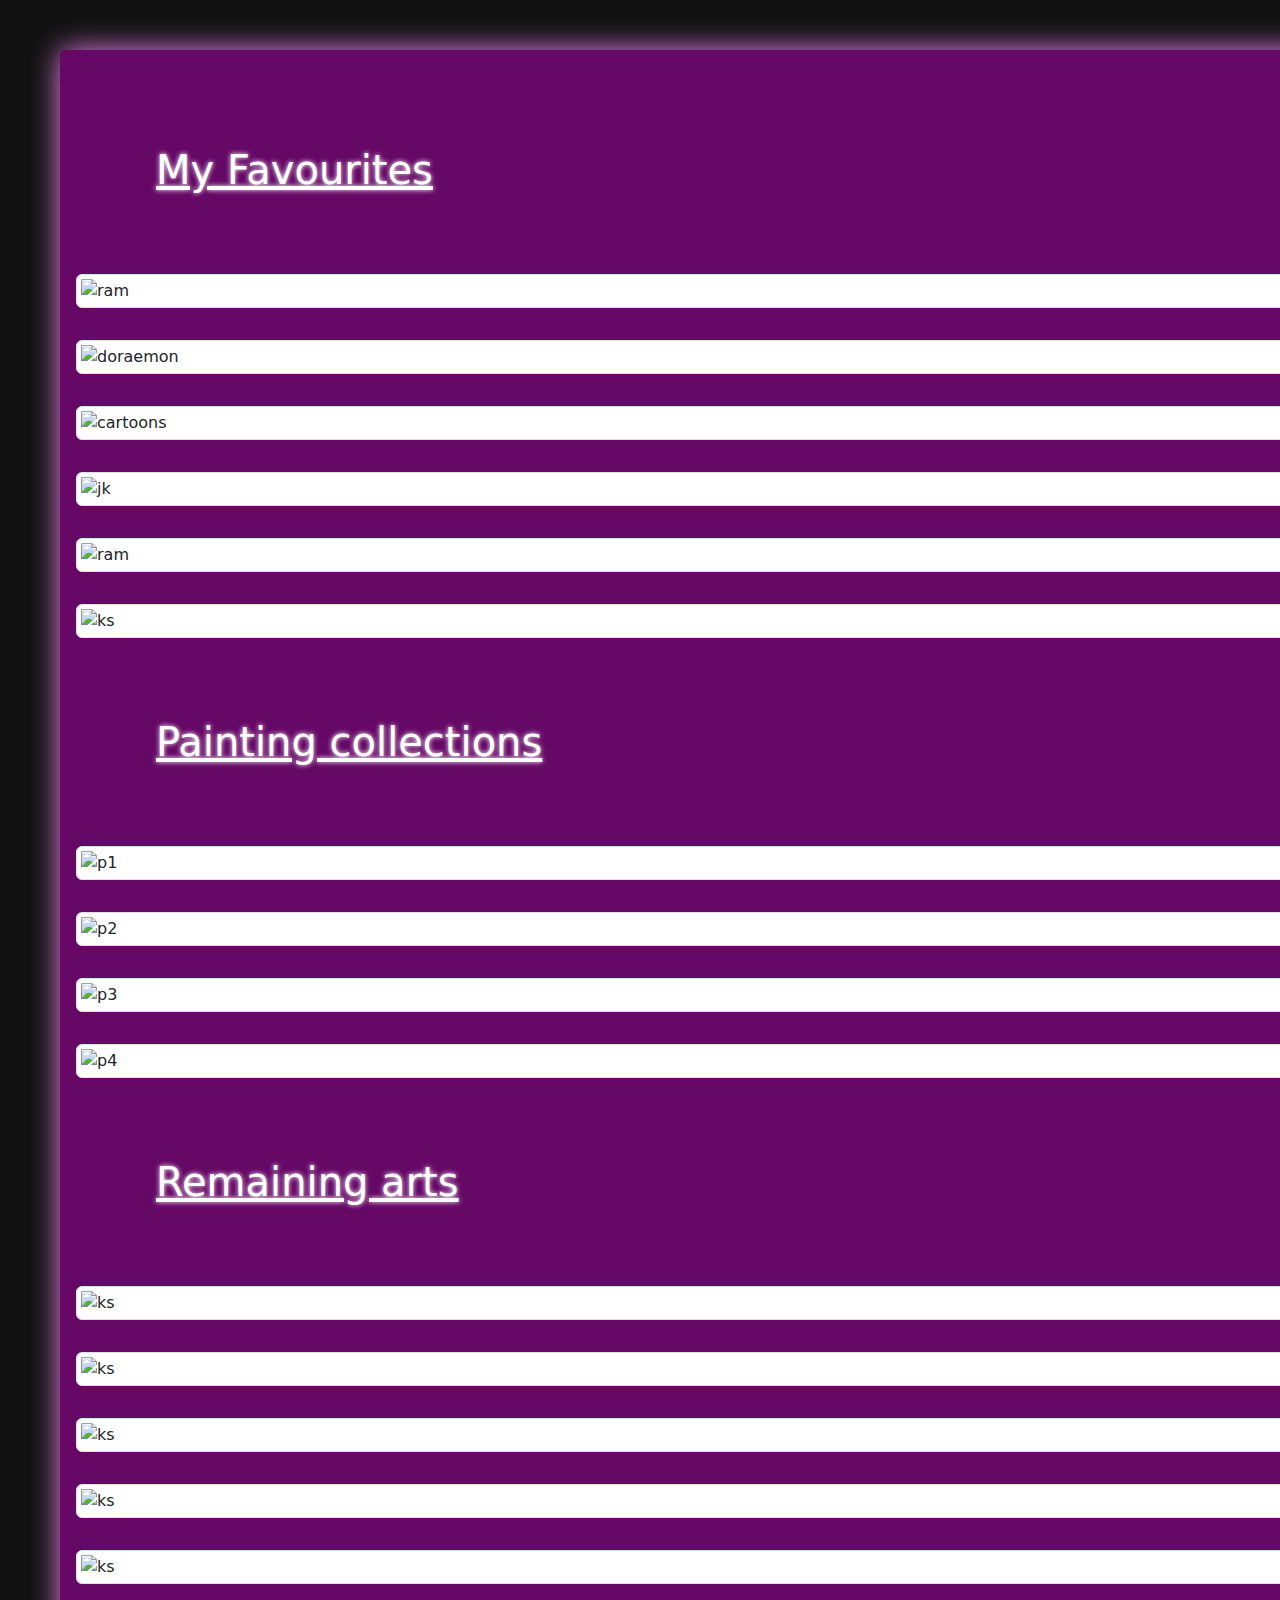
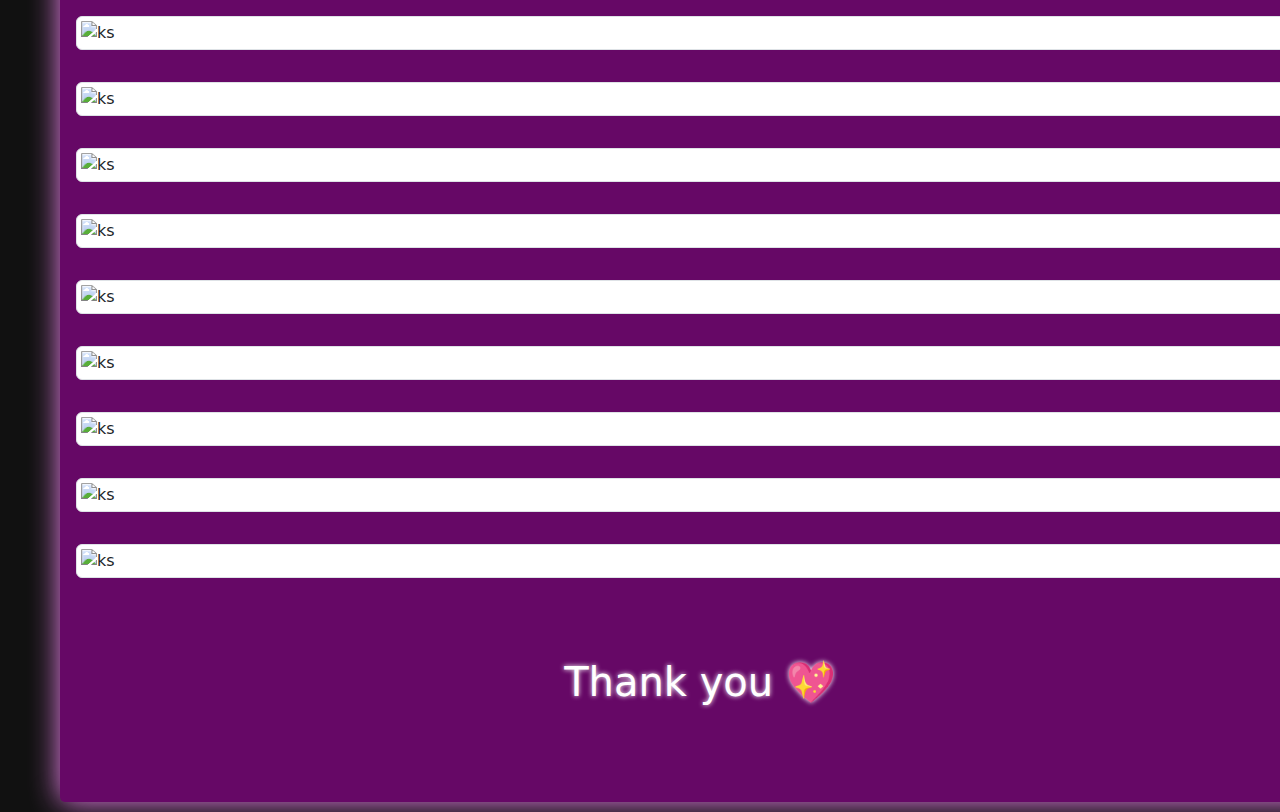
==== arts.html @ 51a86304 "Add files via upload" ====
<!DOCTYPE html>
<html lang="en">
<head>
    <meta charset="UTF-8">
    <meta http-equiv="X-UA-Compatible" content="IE=edge">
    <meta name="viewport" content="width=device-width, initial-scale=1.0">
    <title>Art collection</title>
    <link href="https://cdn.jsdelivr.net/npm/bootstrap@5.1.2/dist/css/bootstrap.min.css" rel="stylesheet">

<!-- Latest compiled JavaScript -->
<script src="https://cdn.jsdelivr.net/npm/bootstrap@5.1.2/dist/js/bootstrap.bundle.min.js"></script>
    <link rel="stylesheet" href="style1.css">
</head>
<body>
        <div class="container-fluid jaff">
            <section>
                <h1>My Favourites</h1>
                <img class="img-thumbnail img-fluid mx-auto d-block" src="images/image3.jpg" alt="ram">
                <img class="img-thumbnail img-fluid mx-auto d-block" src="images/image18.jpg" alt="doraemon">
                <img class="img-thumbnail img-fluid mx-auto d-block" src="images/image13.jpg" alt="cartoons">
                <img class="img-thumbnail img-fluid mx-auto d-block" src="images/image22.jpg" alt="jk">
                <img class="img-thumbnail img-fluid mx-auto d-block" src="images/image18.jpg" alt="ram">
                <img class="img-thumbnail img-fluid mx-auto d-block" src="images/image2.jpg" alt="ks">
            </section>

            <section>
                <h1>Painting collections</h1>
                <img class="img-thumbnail img-fluid mx-auto d-block" src="images/image6.jpg" alt="p1">
                <img class="img-thumbnail img-fluid mx-auto d-block" src="images/image12.jpg" alt="p2">
                <img class="img-thumbnail img-fluid mx-auto d-block" src="images/image14.jpg" alt="p3">
                <img class="img-thumbnail img-fluid mx-auto d-block" src="images/image15.jpg" alt="p4">
            </section>

            <section>
                <h1>Remaining arts</h1>
                <img class="img-thumbnail img-fluid mx-auto d-block" src="images/image1.jpg" alt="ks">
                <img class="img-thumbnail img-fluid mx-auto d-block" src="images/image4.jpg" alt="ks">
                <img class="img-thumbnail img-fluid mx-auto d-block" src="images/image5.jpg" alt="ks">
                <img class="img-thumbnail img-fluid mx-auto d-block" src="images/image7.jpg" alt="ks">
                <img class="img-thumbnail img-fluid mx-auto d-block" src="images/image8.jpg" alt="ks">
                <img class="img-thumbnail img-fluid mx-auto d-block" src="images/image9.jpg" alt="ks">
                <img class="img-thumbnail img-fluid mx-auto d-block" src="images/image10.jpg" alt="ks">
                <img class="img-thumbnail img-fluid mx-auto d-block" src="images/image11.jpg" alt="ks">
                <img class="img-thumbnail img-fluid mx-auto d-block" src="images/image16.jpg" alt="ks">
                <img class="img-thumbnail img-fluid mx-auto d-block" src="images/image17.jpg" alt="ks">
                <img class="img-thumbnail img-fluid mx-auto d-block" src="images/image19.jpg" alt="ks">
                <img class="img-thumbnail img-fluid mx-auto d-block" src="images/image20.jpg" alt="ks">
                <img class="img-thumbnail img-fluid mx-auto d-block" src="images/image21.jpg" alt="ks">
                <img class="img-thumbnail img-fluid mx-auto d-block" src="images/image23.jpg" alt="ks">
            </section>

            <footer>
                <h1>Thank you &#128150;</h1>
            </footer>
        </div>
</body>
</html>
---- style1.css ----
*{
    margin: 0;
    padding: 0;
    box-sizing: border-box;
}
body{
    background: #111111;
}
h1{
    color: #fff;
    text-shadow: 0px 0px 5px #fff;
    text-decoration: underline;
    margin: 2em;
}
.container-fluid{
    background: rgb(102, 8, 102);
    margin: 50px 60px 10px 60px;
    border-radius: 5px;
    box-shadow: 0 0 30px violet;
    padding: 1em;
}
img{
    max-height: 500px;
    max-width: 500px;
    margin: 2em;
}
footer h1{
    text-decoration: none;
    text-align: center;
}
@media screen and (max-width: 426px){
    .jaff{
        margin: 1.5em;
    }
    img{
        max-height: 400px;
        max-width: 400px;
        margin: 1em;
    }
}
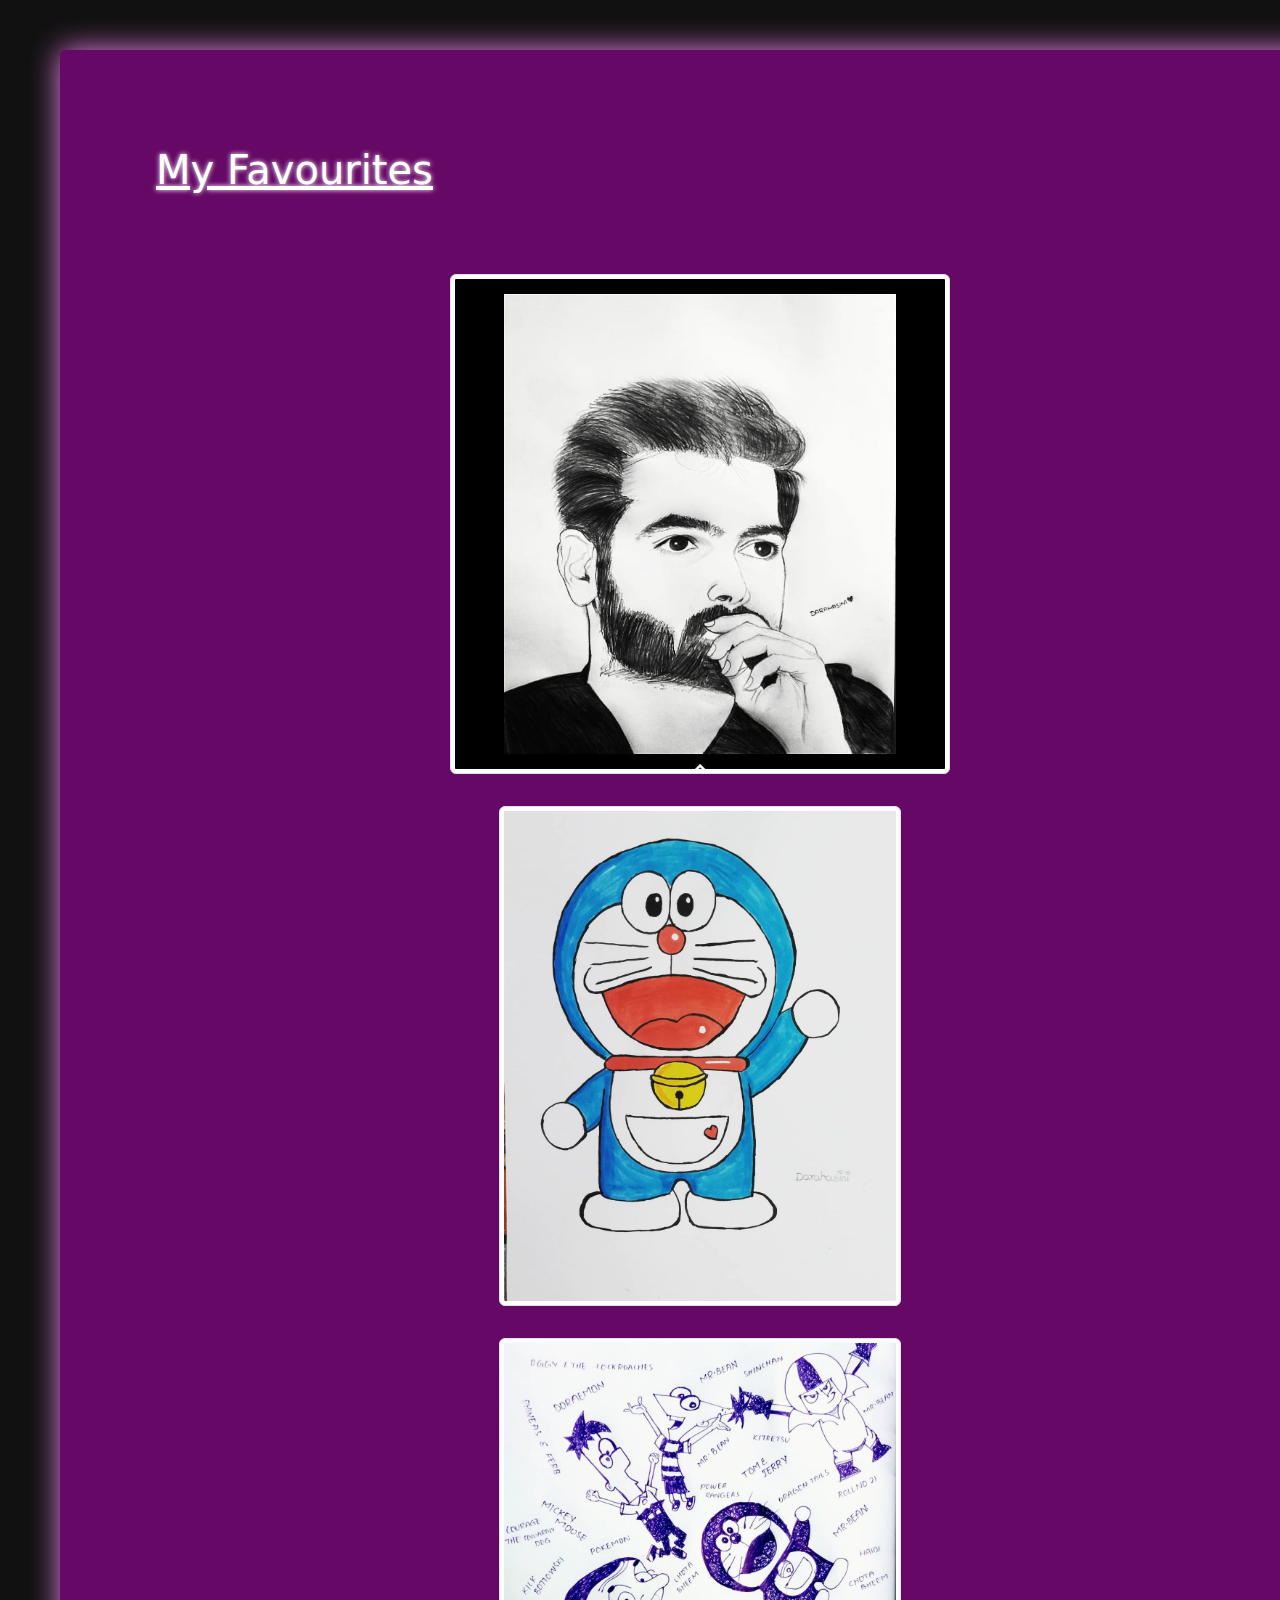
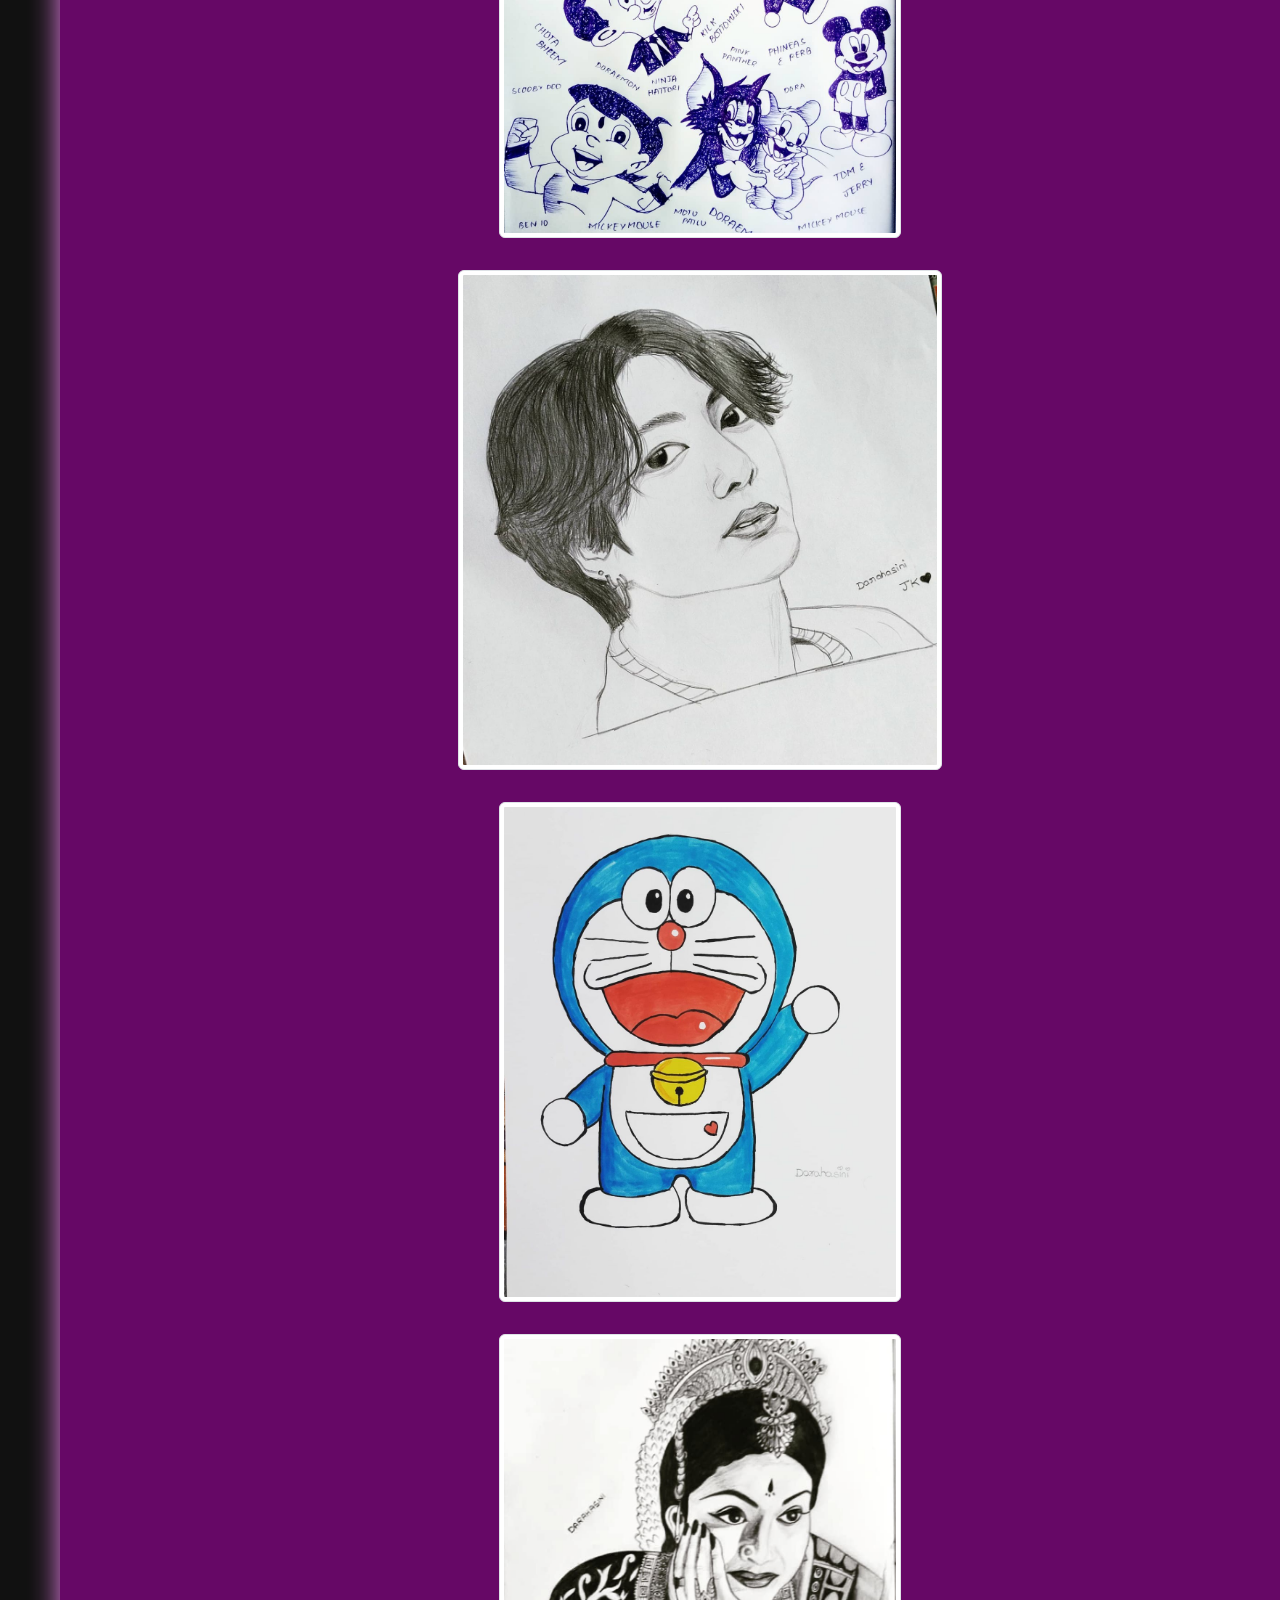
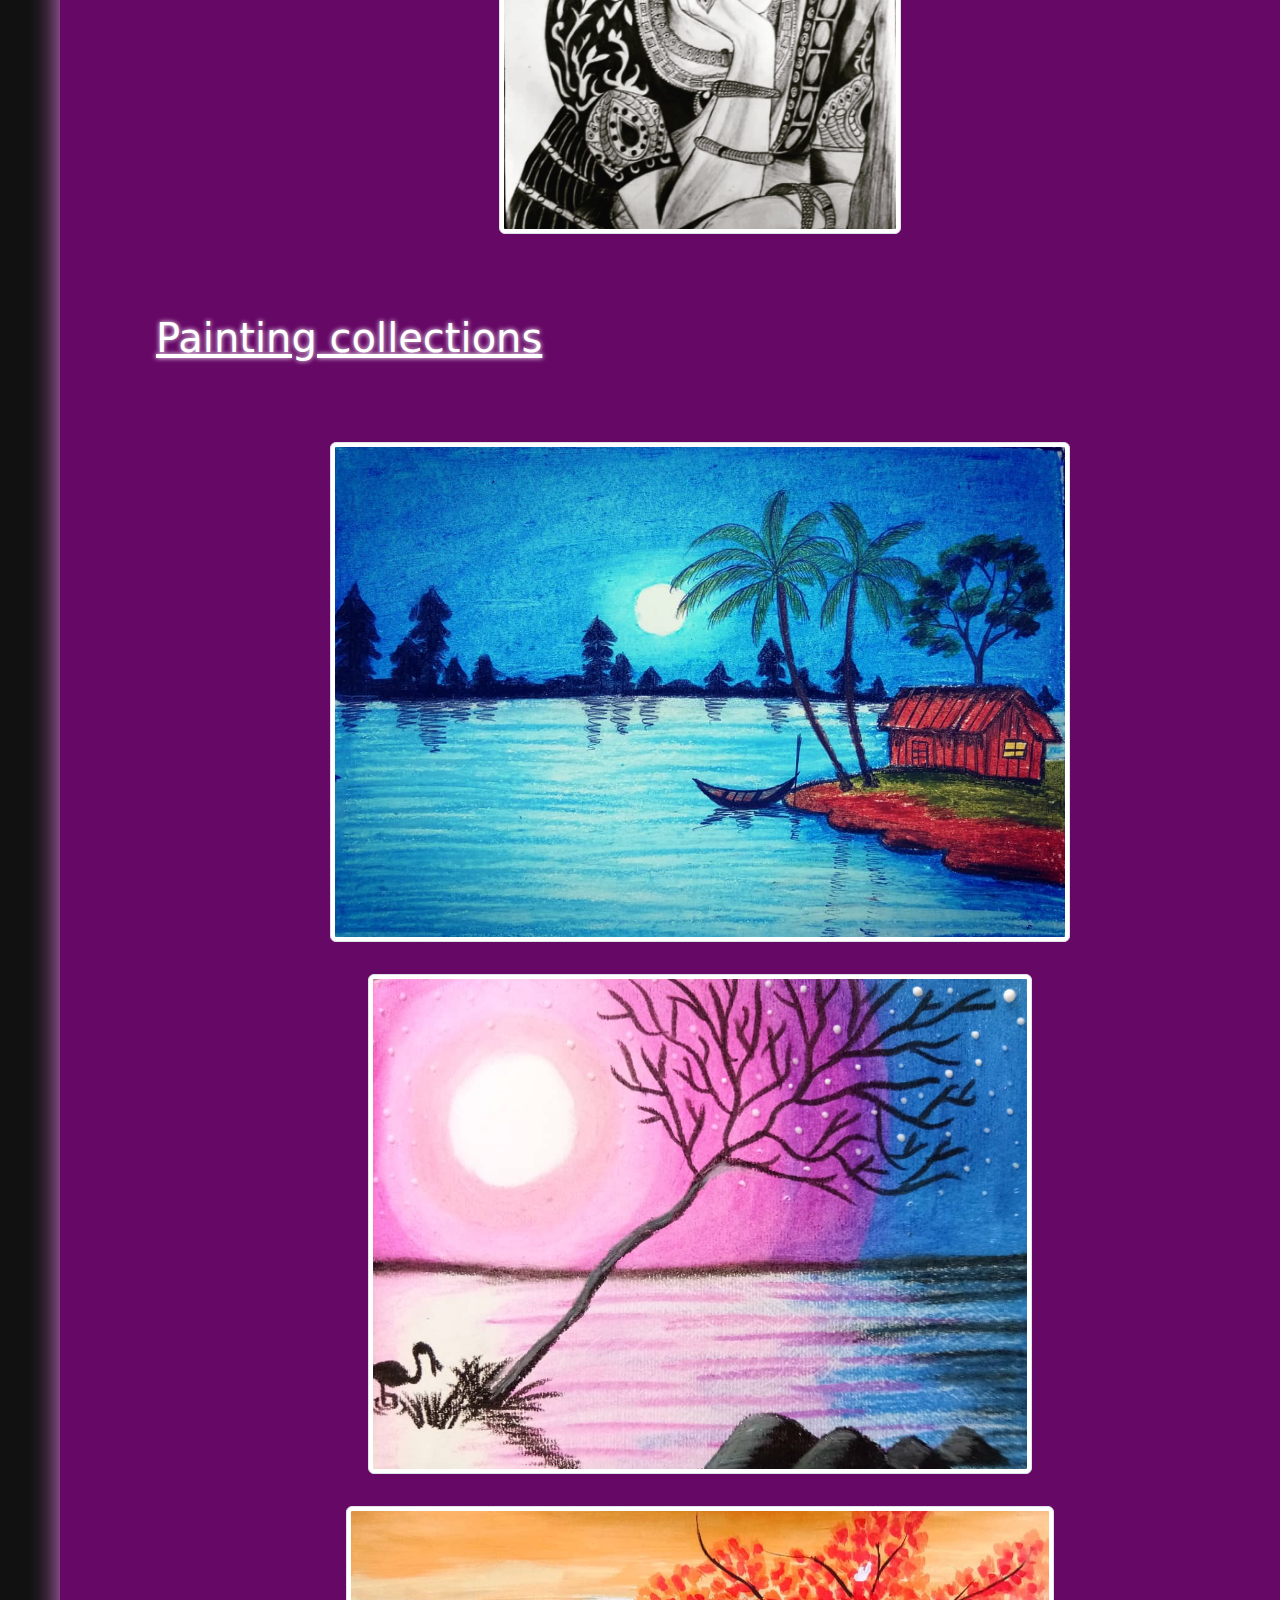
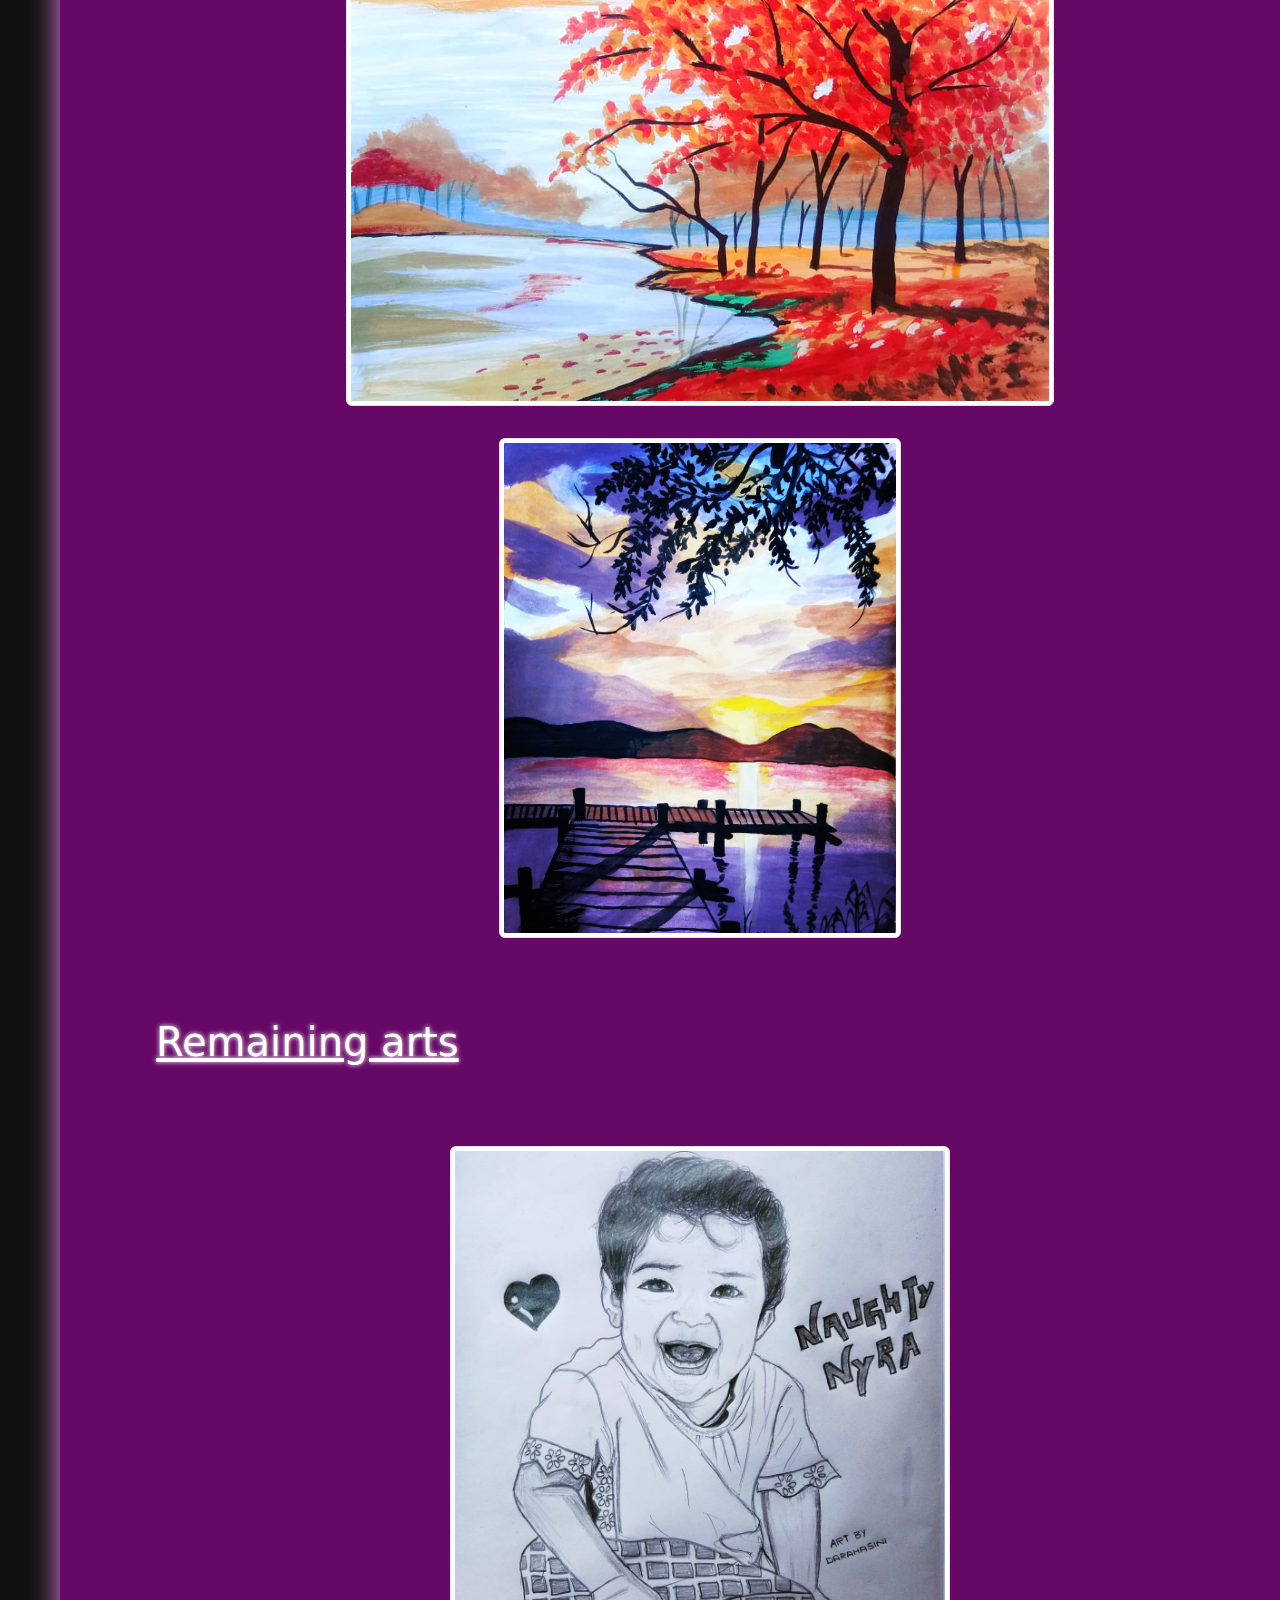
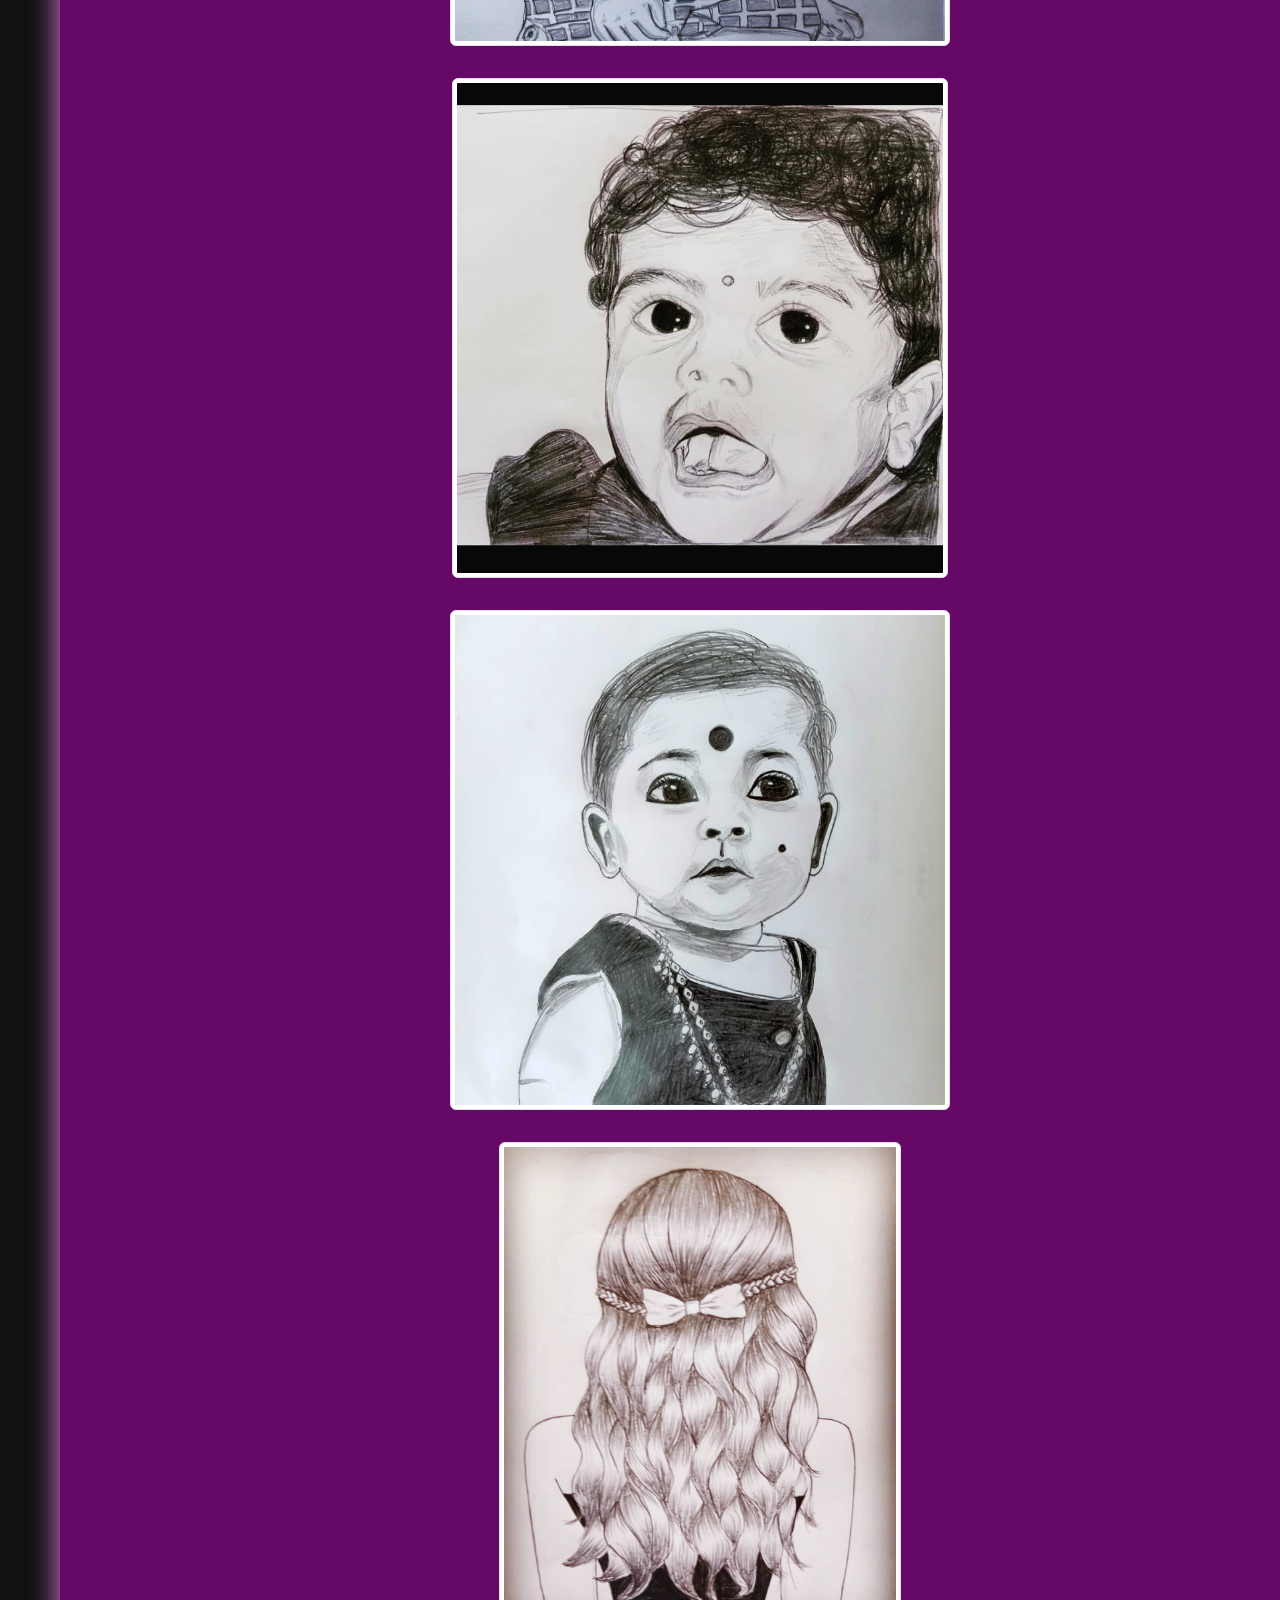
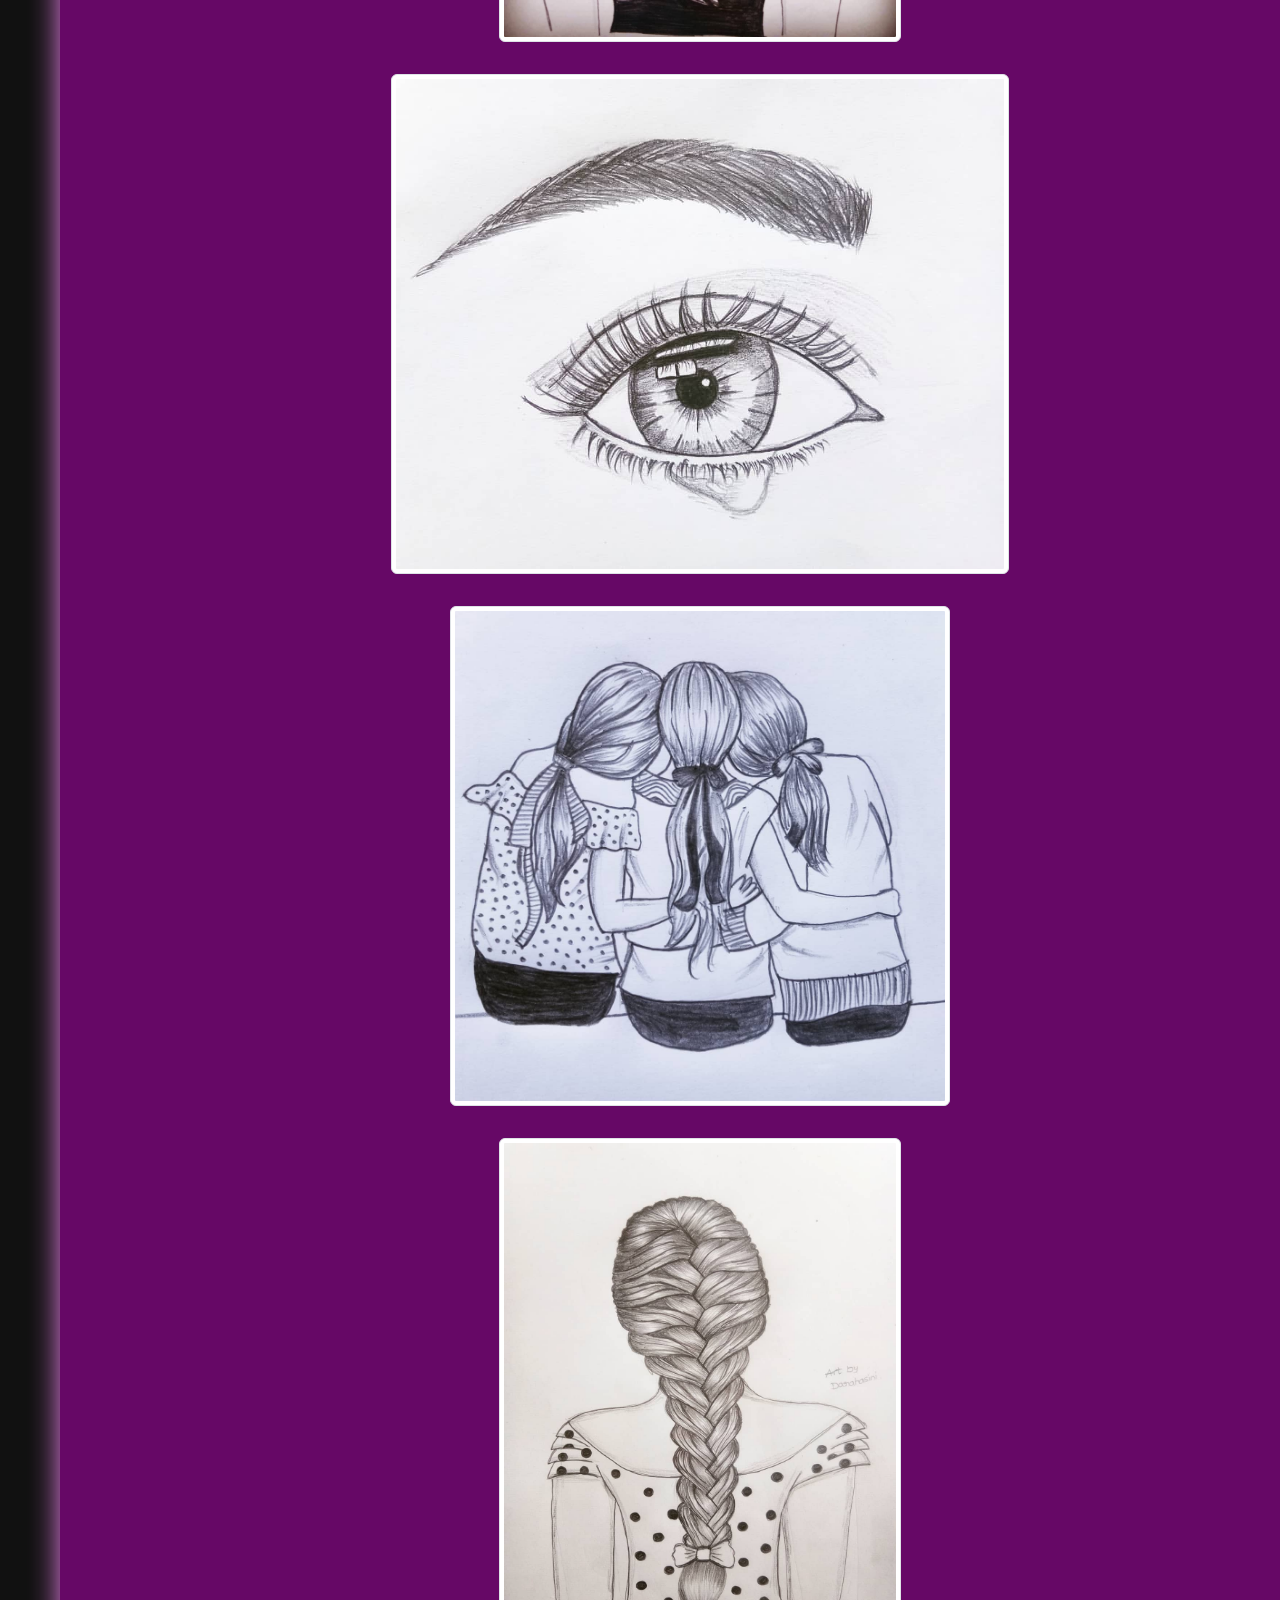
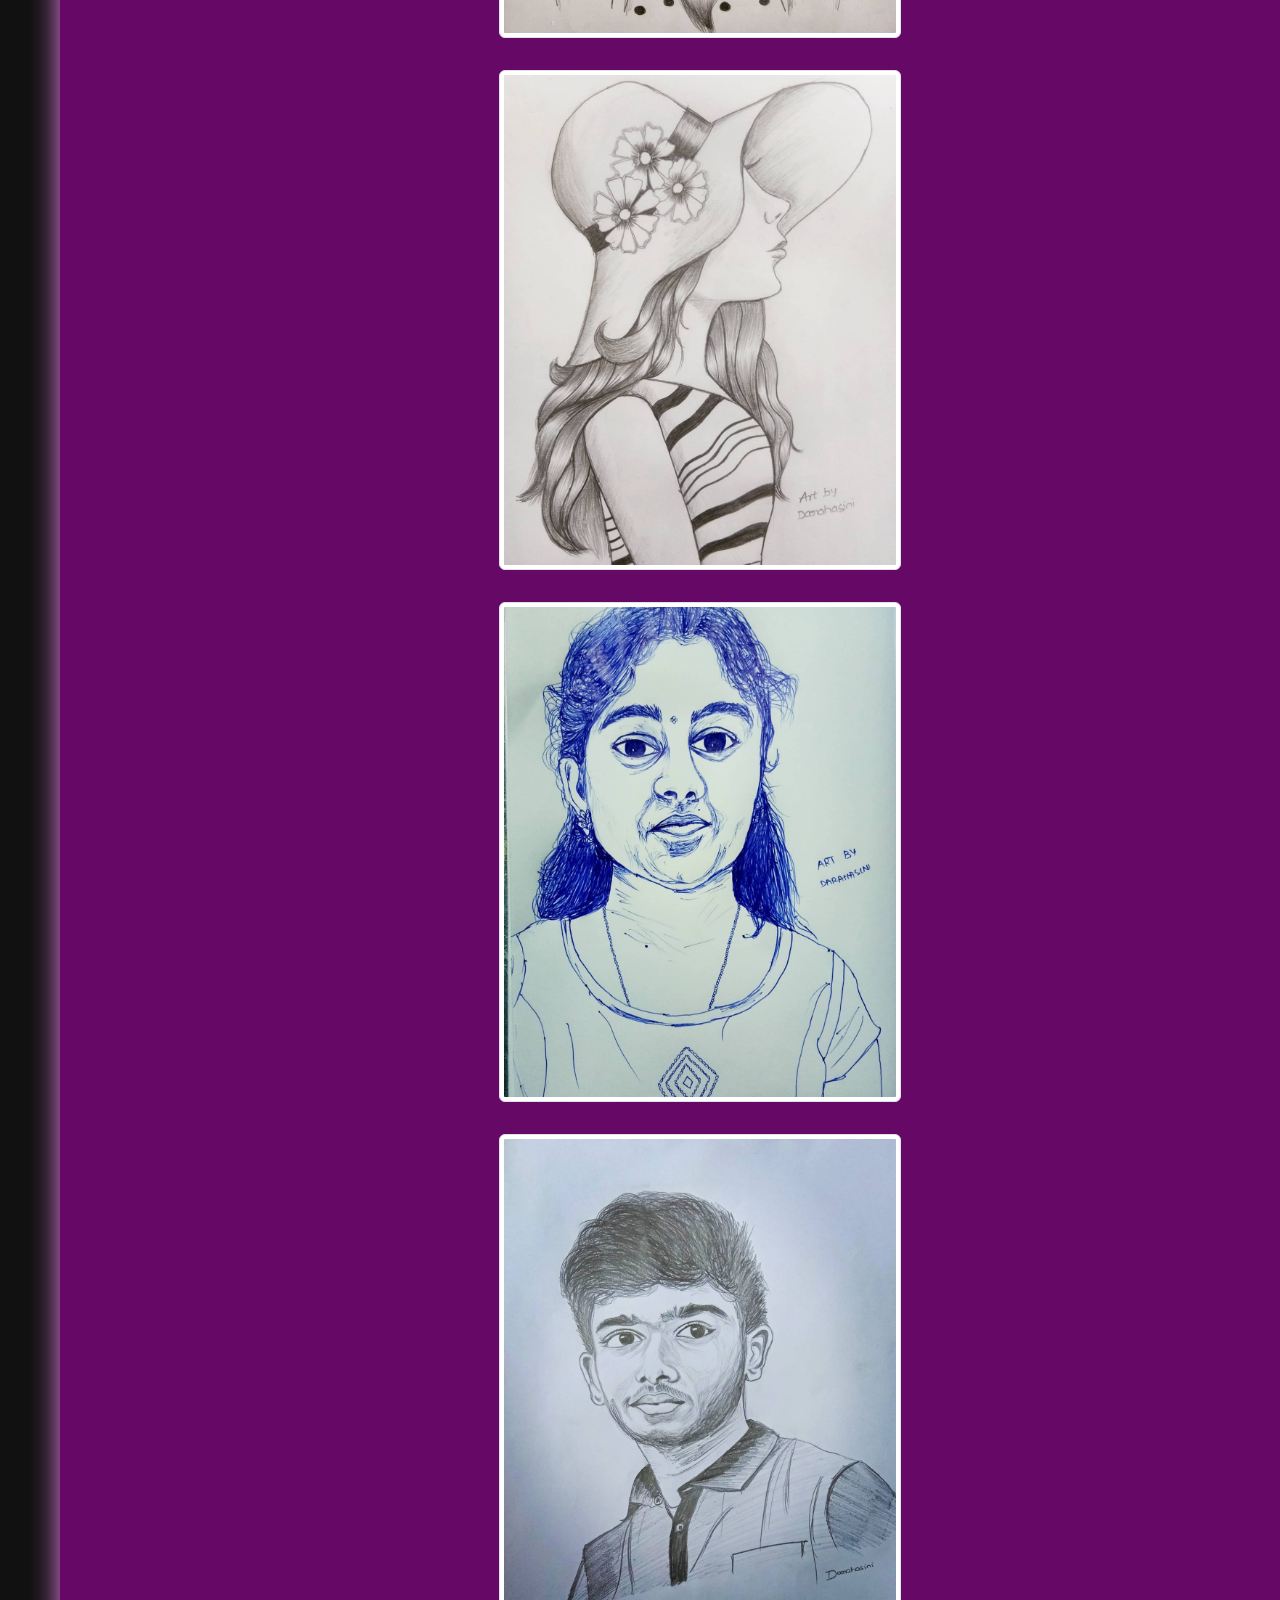
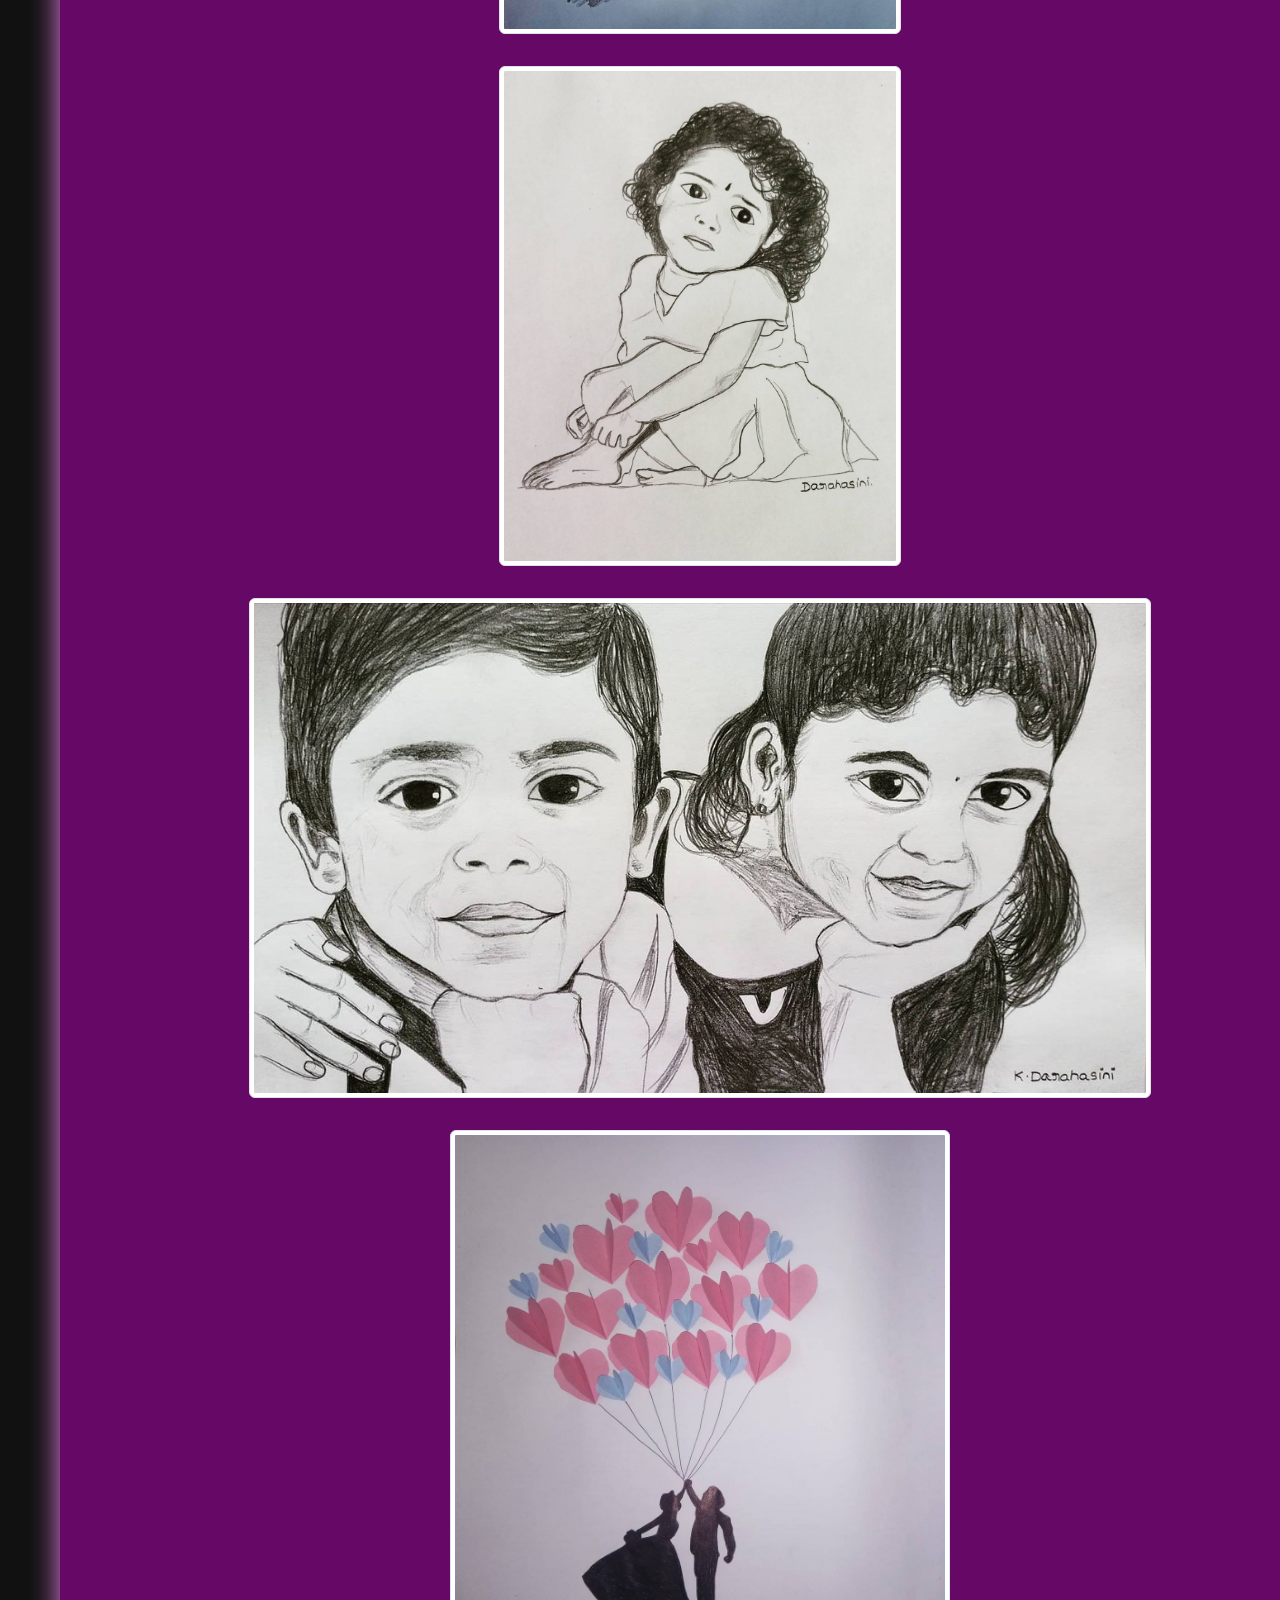
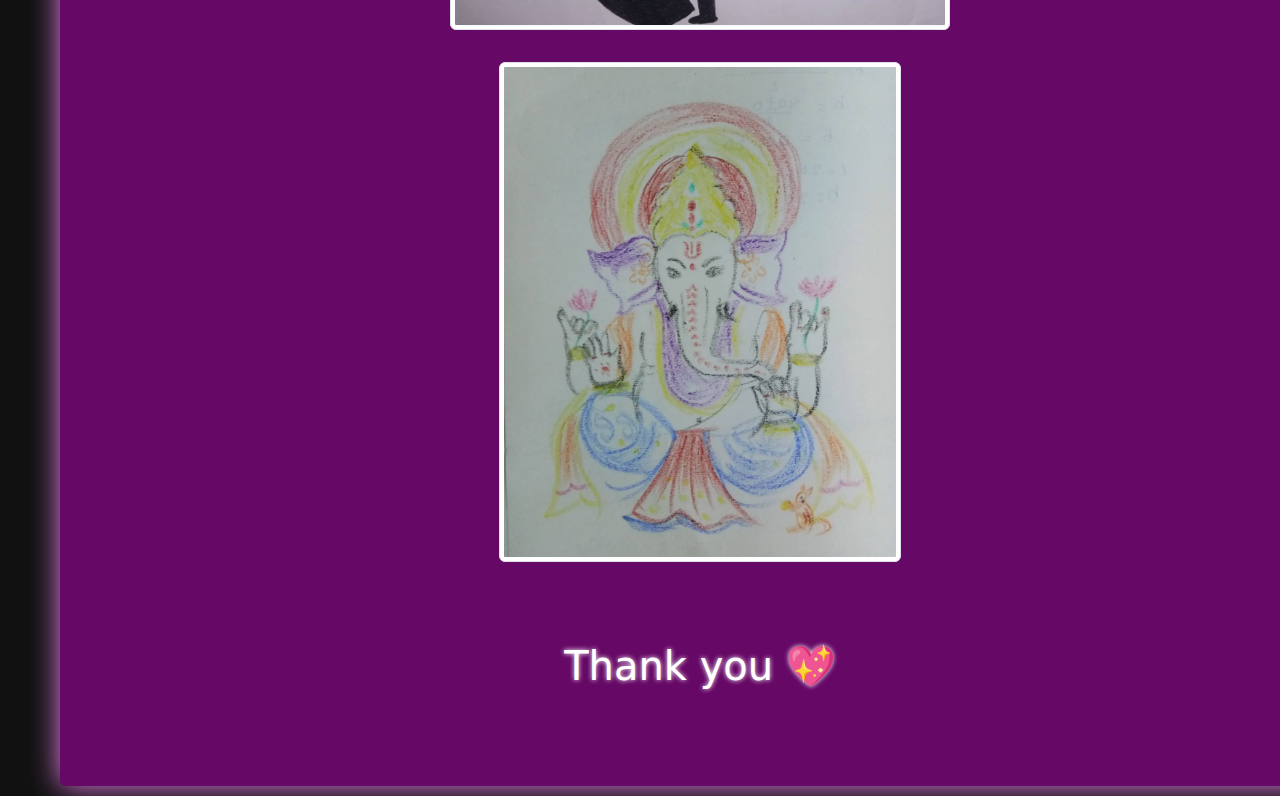
==== commit e60fba54: "Update arts.html" ====
--- a/arts.html
+++ b/arts.html
@@ -15,43 +15,42 @@
         <div class="container-fluid jaff">
             <section>
                 <h1>My Favourites</h1>
-                <img class="img-thumbnail img-fluid mx-auto d-block" src="images/image3.jpg" alt="ram">
-                <img class="img-thumbnail img-fluid mx-auto d-block" src="images/image18.jpg" alt="doraemon">
-                <img class="img-thumbnail img-fluid mx-auto d-block" src="images/image13.jpg" alt="cartoons">
-                <img class="img-thumbnail img-fluid mx-auto d-block" src="images/image22.jpg" alt="jk">
-                <img class="img-thumbnail img-fluid mx-auto d-block" src="images/image18.jpg" alt="ram">
-                <img class="img-thumbnail img-fluid mx-auto d-block" src="images/image2.jpg" alt="ks">
+                <img class="img-thumbnail img-fluid mx-auto d-block" src="image3.jpg" alt="ram">
+                <img class="img-thumbnail img-fluid mx-auto d-block" src="image18.jpg" alt="doraemon">
+                <img class="img-thumbnail img-fluid mx-auto d-block" src="image13.jpg" alt="cartoons">
+                <img class="img-thumbnail img-fluid mx-auto d-block" src="image22.jpg" alt="jk">
+                <img class="img-thumbnail img-fluid mx-auto d-block" src="image18.jpg" alt="ram">
+                <img class="img-thumbnail img-fluid mx-auto d-block" src="image2.jpg" alt="ks">
             </section>
 
             <section>
                 <h1>Painting collections</h1>
-                <img class="img-thumbnail img-fluid mx-auto d-block" src="images/image6.jpg" alt="p1">
-                <img class="img-thumbnail img-fluid mx-auto d-block" src="images/image12.jpg" alt="p2">
-                <img class="img-thumbnail img-fluid mx-auto d-block" src="images/image14.jpg" alt="p3">
-                <img class="img-thumbnail img-fluid mx-auto d-block" src="images/image15.jpg" alt="p4">
+                <img class="img-thumbnail img-fluid mx-auto d-block" src="image6.jpg" alt="p1">
+                <img class="img-thumbnail img-fluid mx-auto d-block" src="image12.jpg" alt="p2">
+                <img class="img-thumbnail img-fluid mx-auto d-block" src="image14.jpg" alt="p3">
+                <img class="img-thumbnail img-fluid mx-auto d-block" src="image15.jpg" alt="p4">
             </section>
 
             <section>
                 <h1>Remaining arts</h1>
-                <img class="img-thumbnail img-fluid mx-auto d-block" src="images/image1.jpg" alt="ks">
-                <img class="img-thumbnail img-fluid mx-auto d-block" src="images/image4.jpg" alt="ks">
-                <img class="img-thumbnail img-fluid mx-auto d-block" src="images/image5.jpg" alt="ks">
-                <img class="img-thumbnail img-fluid mx-auto d-block" src="images/image7.jpg" alt="ks">
-                <img class="img-thumbnail img-fluid mx-auto d-block" src="images/image8.jpg" alt="ks">
-                <img class="img-thumbnail img-fluid mx-auto d-block" src="images/image9.jpg" alt="ks">
-                <img class="img-thumbnail img-fluid mx-auto d-block" src="images/image10.jpg" alt="ks">
-                <img class="img-thumbnail img-fluid mx-auto d-block" src="images/image11.jpg" alt="ks">
-                <img class="img-thumbnail img-fluid mx-auto d-block" src="images/image16.jpg" alt="ks">
-                <img class="img-thumbnail img-fluid mx-auto d-block" src="images/image17.jpg" alt="ks">
-                <img class="img-thumbnail img-fluid mx-auto d-block" src="images/image19.jpg" alt="ks">
-                <img class="img-thumbnail img-fluid mx-auto d-block" src="images/image20.jpg" alt="ks">
-                <img class="img-thumbnail img-fluid mx-auto d-block" src="images/image21.jpg" alt="ks">
-                <img class="img-thumbnail img-fluid mx-auto d-block" src="images/image23.jpg" alt="ks">
+                <img class="img-thumbnail img-fluid mx-auto d-block" src="image1.jpg" alt="ks">
+                <img class="img-thumbnail img-fluid mx-auto d-block" src="image4.jpg" alt="ks">
+                <img class="img-thumbnail img-fluid mx-auto d-block" src="image5.jpg" alt="ks">
+                <img class="img-thumbnail img-fluid mx-auto d-block" src="image7.jpg" alt="ks">
+                <img class="img-thumbnail img-fluid mx-auto d-block" src="image8.jpg" alt="ks">
+                <img class="img-thumbnail img-fluid mx-auto d-block" src="image9.jpg" alt="ks">
+                <img class="img-thumbnail img-fluid mx-auto d-block" src="image10.jpg" alt="ks">
+                <img class="img-thumbnail img-fluid mx-auto d-block" src="image11.jpg" alt="ks">
+                <img class="img-thumbnail img-fluid mx-auto d-block" src="image16.jpg" alt="ks">
+                <img class="img-thumbnail img-fluid mx-auto d-block" src="image17.jpg" alt="ks">
+                <img class="img-thumbnail img-fluid mx-auto d-block" src="image19.jpg" alt="ks">
+                <img class="img-thumbnail img-fluid mx-auto d-block" src="image20.jpg" alt="ks">
+                <img class="img-thumbnail img-fluid mx-auto d-block" src="image21.jpg" alt="ks">
+                <img class="img-thumbnail img-fluid mx-auto d-block" src="image23.jpg" alt="ks">
             </section>
-
             <footer>
                 <h1>Thank you &#128150;</h1>
             </footer>
         </div>
 </body>
-</html>+</html>
